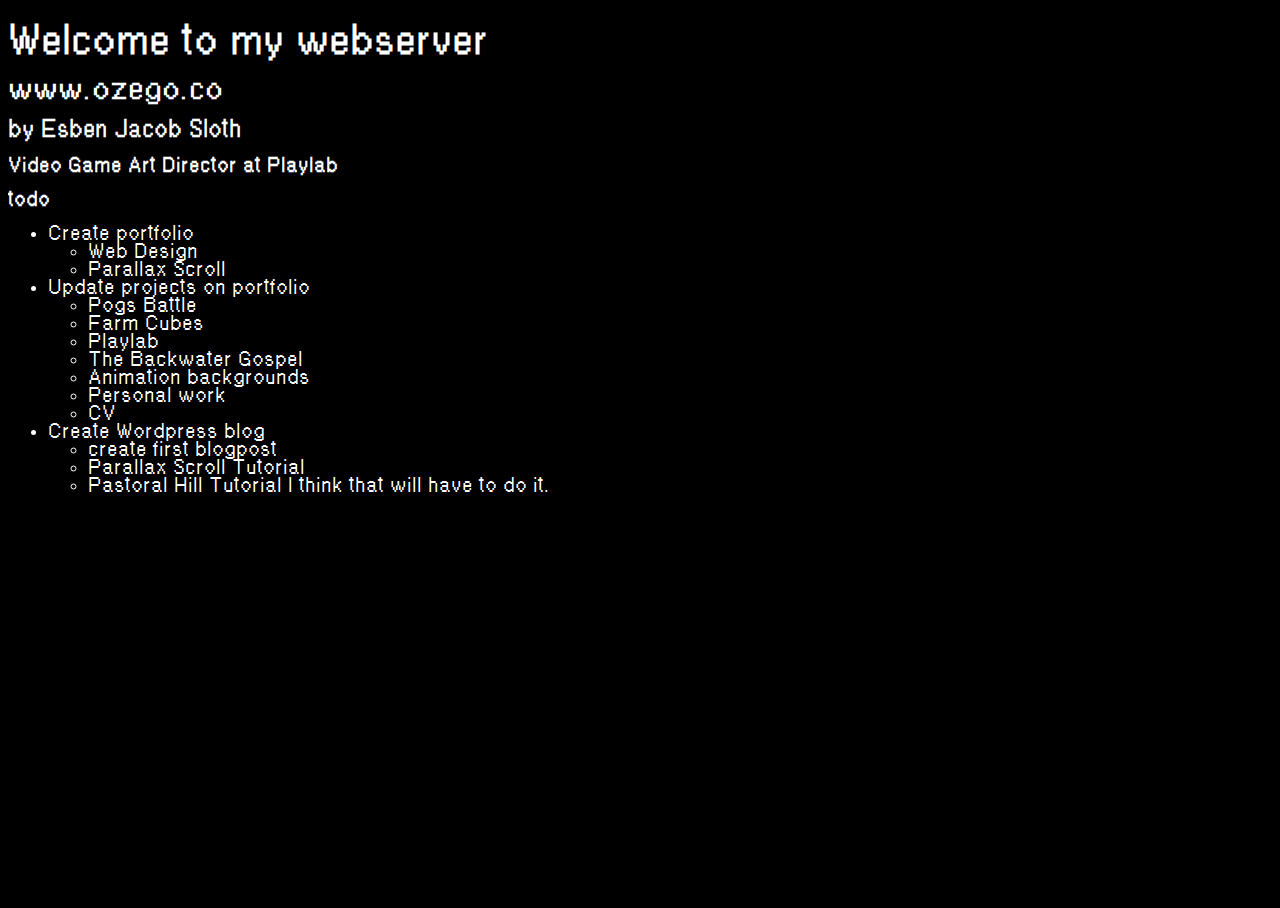
==== index.html @ 2aae1cea "0.001 website" ====
<!DOCTYPE html>
<html >
<head>
  <meta charset="UTF-8">
  <title>www.ozego.co</title>
  
  
<style type="text/css">
@font-face {
  font-family: 'hellovetica';
  src: url(portfolio/assets/hellovetica-webfont.woff);
}

html {
  height: 100%;
  overflow: hidden;
}

body { 
  background-color: #000;
  color: #fff;
  font-size: .75em;
  perspective: 1px;
  transform-style: preserve-3d;
  height: 100%;
  overflow-y: scroll;
  overflow-x: hidden;
  font-family: hellovetica;
}
</style>

  
</head>

<body>
  <h1>Welcome to my webserver</h1>

<h2>www.ozego.co</h2>

<h3>by Esben Jacob Sloth</h3>

<h4>Video Game Art Director at Playlab</h4>

<h4>todo</h4>

<ul>
<li>Create portfolio

<ul>
<li>Web Design</li>
<li>Parallax Scroll </li>
</ul></li>
<li>Update projects on portfolio

<ul>
<li>Pogs Battle</li>
<li>Farm Cubes</li>
<li>Playlab</li>
<li>The Backwater Gospel</li>
<li>Animation backgrounds</li>
<li>Personal work</li>
<li>CV<br></li>
</ul></li>
<li>Create Wordpress blog

<ul>
<li>create first blogpost</li>
<li>Parallax Scroll Tutorial</li>
<li>Pastoral Hill Tutorial
I think that will have to do it.</li>
</ul></li>
</ul>
  
  
</body>
</html>
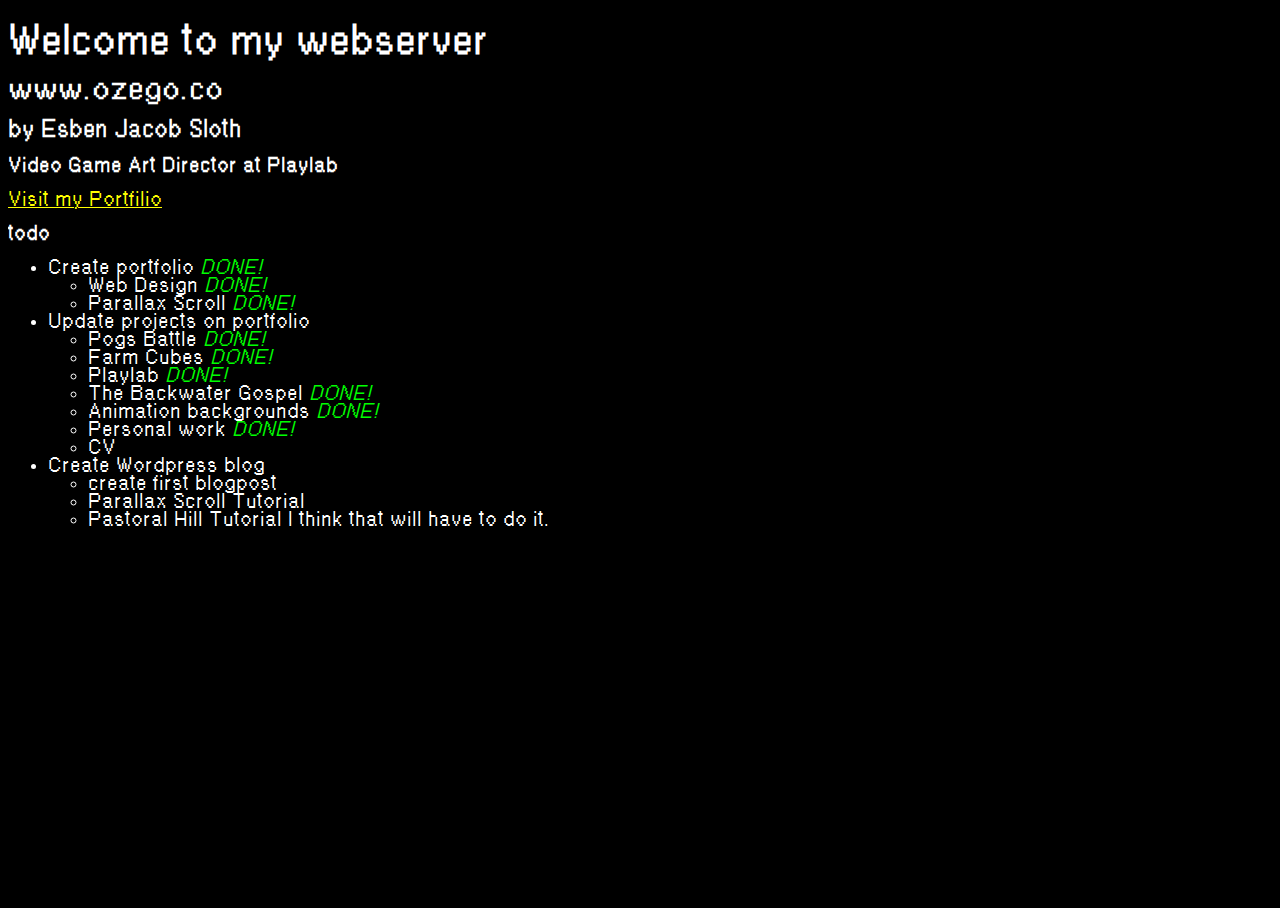
==== commit 0f231914: "0.9b2" ====
--- a/index.html
+++ b/index.html
@@ -27,6 +27,12 @@
   overflow-x: hidden;
   font-family: hellovetica;
 }
+a {
+  color: #FF0;
+}
+i {
+  color: #0F0;
+}
 </style>
 
   
@@ -40,25 +46,25 @@
 <h3>by Esben Jacob Sloth</h3>
 
 <h4>Video Game Art Director at Playlab</h4>
-
+<a href="portfolio/index.html">Visit my Portfilio</a>
 <h4>todo</h4>
 
 <ul>
-<li>Create portfolio
+<li>Create portfolio <i>DONE!~</i>
 
 <ul>
-<li>Web Design</li>
-<li>Parallax Scroll </li>
+<li>Web Design <i>DONE!~</i></li>
+<li>Parallax Scroll <i>DONE!~</i></li>
 </ul></li>
-<li>Update projects on portfolio
+<li>Update projects on portfolio 
 
 <ul>
-<li>Pogs Battle</li>
-<li>Farm Cubes</li>
-<li>Playlab</li>
-<li>The Backwater Gospel</li>
-<li>Animation backgrounds</li>
-<li>Personal work</li>
+<li>Pogs Battle <i>DONE!~</i></li>
+<li>Farm Cubes <i>DONE!~</i></li>
+<li>Playlab <i>DONE!~</i></li>
+<li>The Backwater Gospel <i>DONE!~</i></li>
+<li>Animation backgrounds <i>DONE!~</i></li>
+<li>Personal work <i>DONE!~</i></li>
 <li>CV<br></li>
 </ul></li>
 <li>Create Wordpress blog
